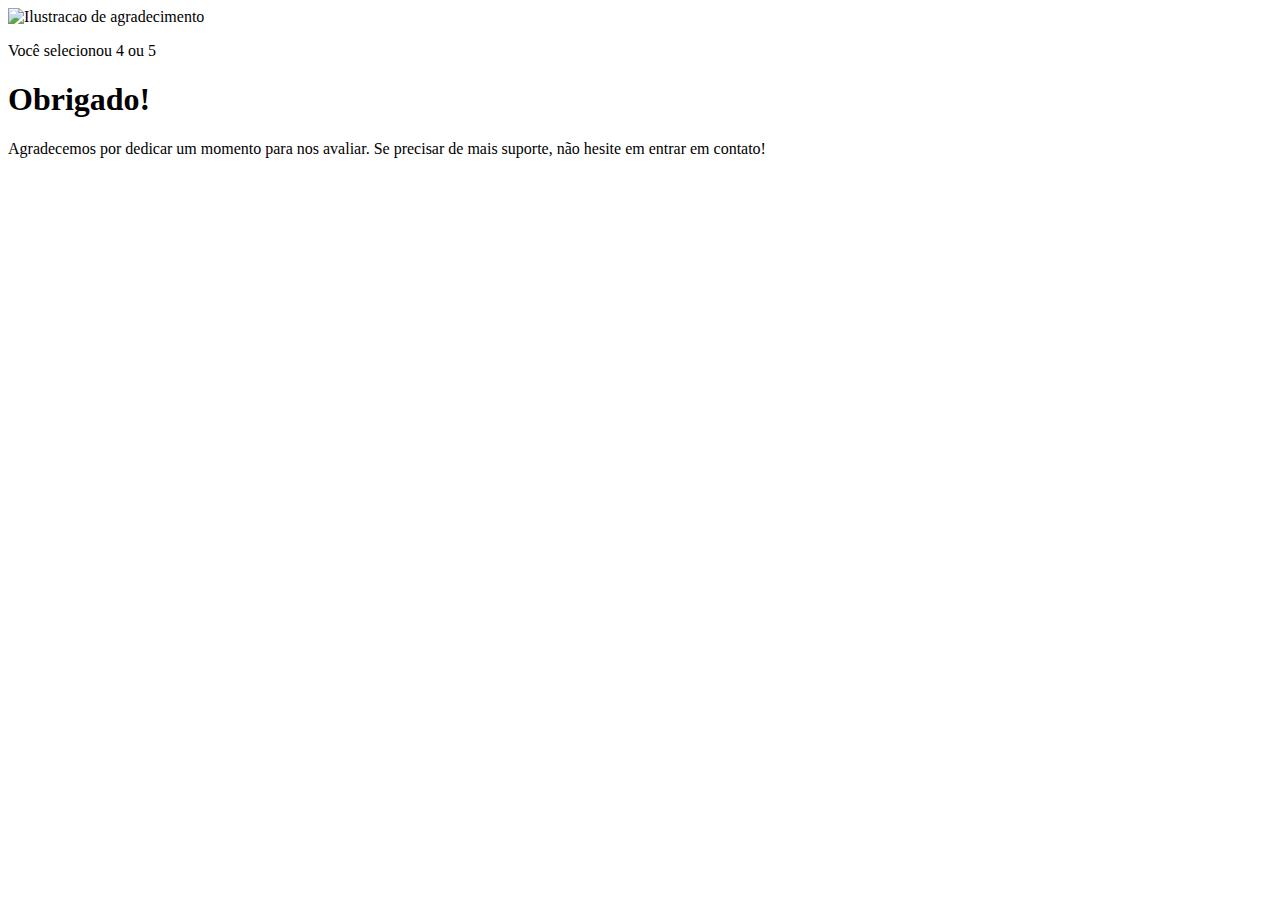
==== pages/agradecimento.html @ 6a00f2ec "Sexto commit do HTML primeiro do agradecimento HTML e primeiro commit do agradecimento CSS" ====
<!DOCTYPE html>
<html lang="en">
<head>
    <meta charset="UTF-8">
    <meta name="viewport" content="width=device-width, initial-scale=1.0">
    <link rel="stylesheet" href="agradecimento.css">
    <title>Feedback-Agradecimento</title>
</head>
<body>
    <div class="card">
        <img src="../images/illustration-thank-you.svg" alt="Ilustracao de agradecimento">

        <p>Você selecionou 4 ou 5</p>

        <h1>Obrigado!</h1>

        <p>Agradecemos por dedicar um momento para nos avaliar. Se precisar de mais suporte, não hesite em entrar em contato!</p>
    </div>
</body>
</html>
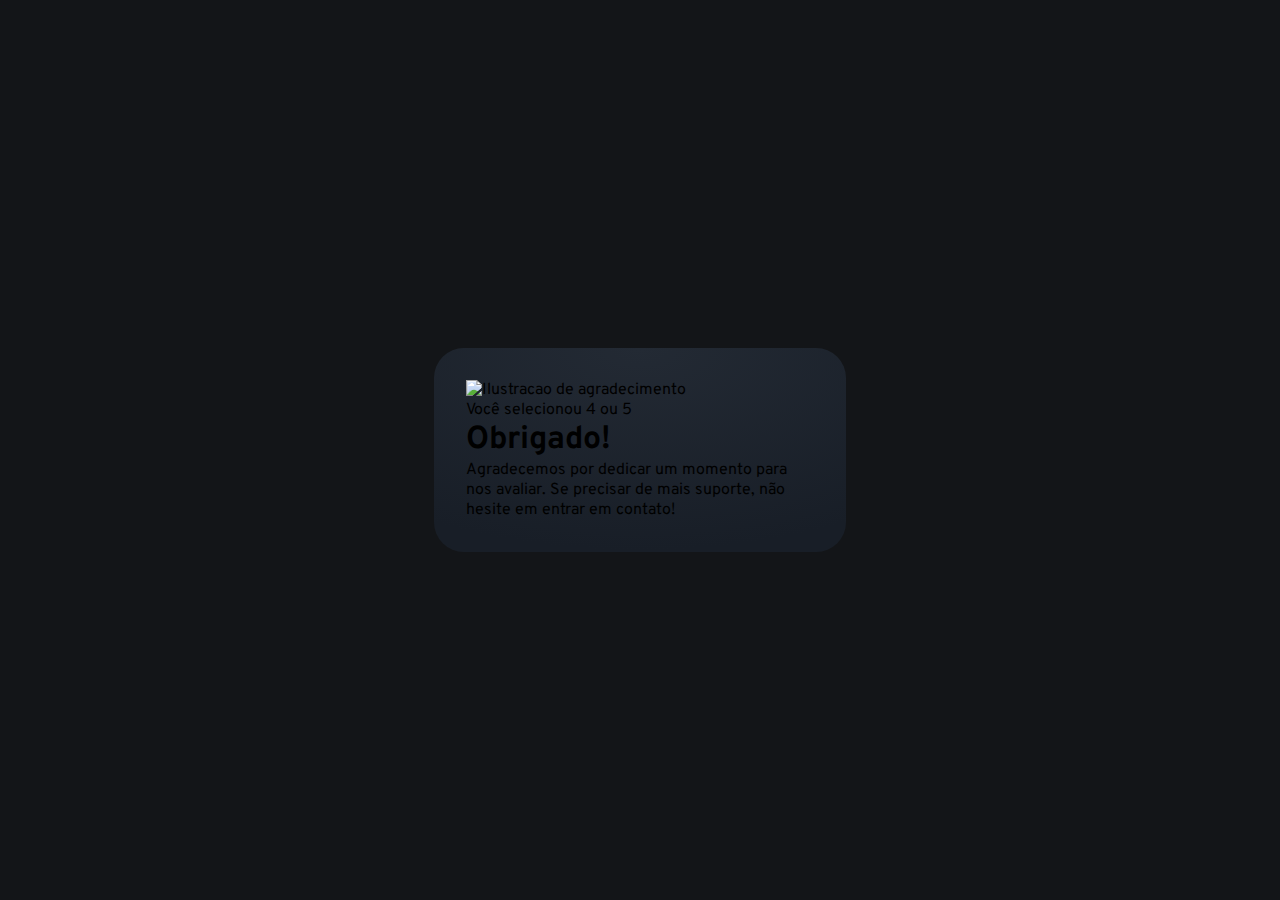
==== commit 60933025: "Segundo commit do agradecimento do HTML e segundo do agradecimento CSS" ====
--- a/pages/agradecimento.html
+++ b/pages/agradecimento.html
@@ -4,6 +4,9 @@
     <meta charset="UTF-8">
     <meta name="viewport" content="width=device-width, initial-scale=1.0">
     <link rel="stylesheet" href="agradecimento.css">
+    <link rel="preconnect" href="https://fonts.googleapis.com">
+    <link rel="preconnect" href="https://fonts.gstatic.com" crossorigin>
+    <link href="https://fonts.googleapis.com/css2?family=Overpass:ital,wght@0,100..900;1,100..900&display=swap" rel="stylesheet">
     <title>Feedback-Agradecimento</title>
 </head>
 <body>
--- a/pages/agradecimento.css
+++ b/pages/agradecimento.css
@@ -0,0 +1,32 @@
+*{
+    margin: 0;
+    padding: 0;
+    box-sizing: border-box;
+    font-family: "Overpass", sans-serif;
+    -webkit-font-smoothing: antialiased;
+}
+
+:root{
+    --dark-blue: #262E38;
+    --light-grey: #969FAD; 
+    --medium-grey: #7c8798;
+    --orange: #FC7614;
+    --white: #fff;
+    --very-dark-blue: #131518;
+    --black-gradient: radial-gradient(98.96% 98.96% at 50% 0%, #232A34 0%, #181E27 100%);
+}
+
+body{
+    background-color: var(--very-dark-blue);
+    height: 100svh;
+    display: flex;
+    justify-content: center;
+    align-items: center;
+}
+
+.card{
+    background: var(--black-gradient);
+    max-width: 412px;
+    padding: 32px;
+    border-radius: 30px;
+}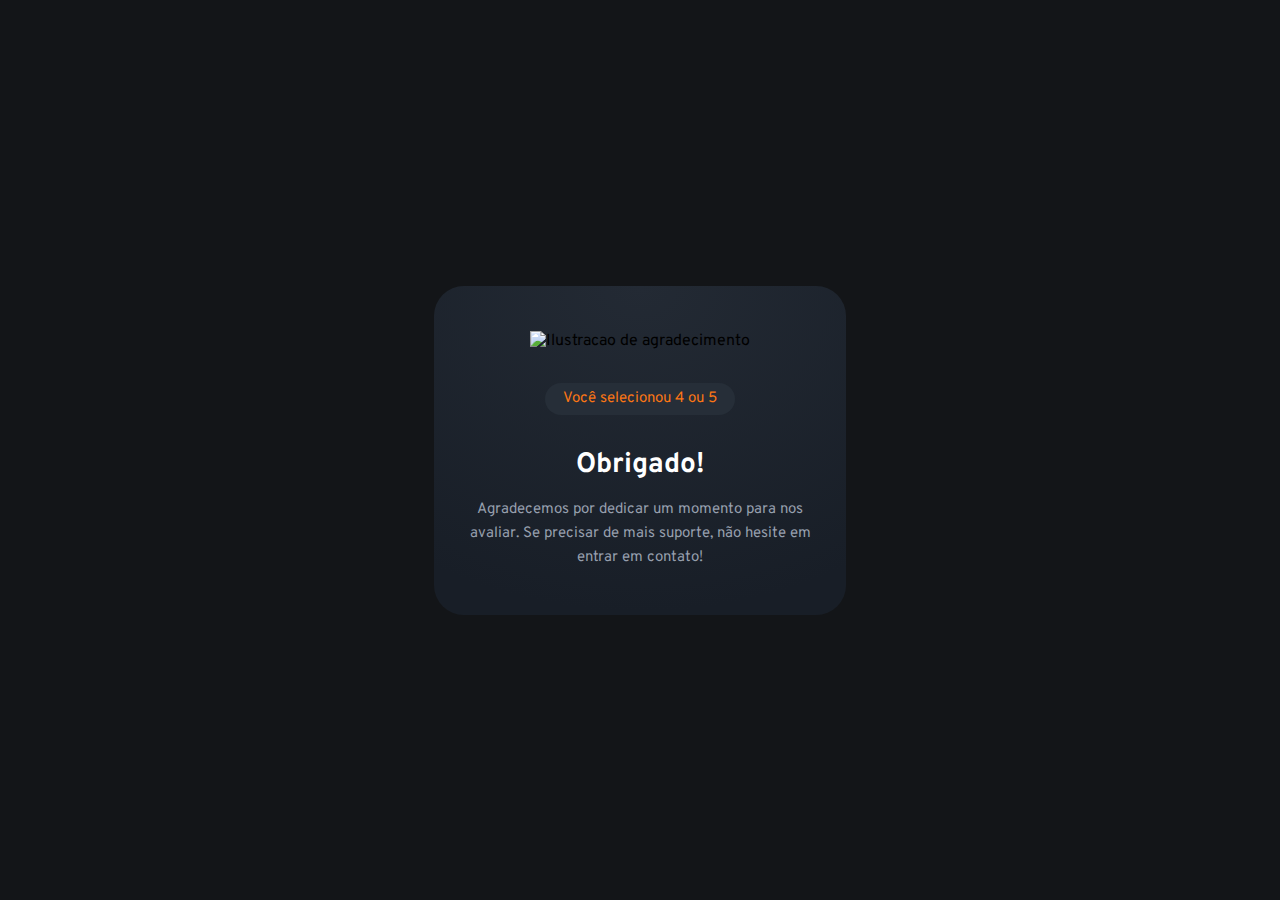
==== commit 714ceb68: "Terceiro commit do agradecimento HTML e quarto do agradecimento CSS" ====
--- a/pages/agradecimento.html
+++ b/pages/agradecimento.html
@@ -13,7 +13,7 @@
     <div class="card">
         <img src="../images/illustration-thank-you.svg" alt="Ilustracao de agradecimento">
 
-        <p>Você selecionou 4 ou 5</p>
+        <p class="paragrafo_nota">Você selecionou 4 ou 5</p>
 
         <h1>Obrigado!</h1>
 
--- a/pages/agradecimento.css
+++ b/pages/agradecimento.css
@@ -26,7 +26,36 @@
 
 .card{
     background: var(--black-gradient);
+    text-align: center;
     max-width: 412px;
-    padding: 32px;
+    padding: 45px 32px;
     border-radius: 30px;
+}
+
+.card img{
+    margin-bottom: 32px;
+}
+
+.card .paragrafo_nota{
+    background-color: var(--dark-blue);
+    width: fit-content;
+    margin-inline: auto;
+    padding: 4px 18px;
+    border-radius: 22px;
+    font-size: 15px;
+    color: var(--orange);
+    margin-bottom: 32px;
+}
+
+.card h1{
+    color: var(--white);
+    text-align: center;
+    font-size: 28px;
+    margin: 15px;
+}
+
+.card p{
+    color: var(--light-grey);
+    font-size: 15px;
+    line-height: 24px;
 }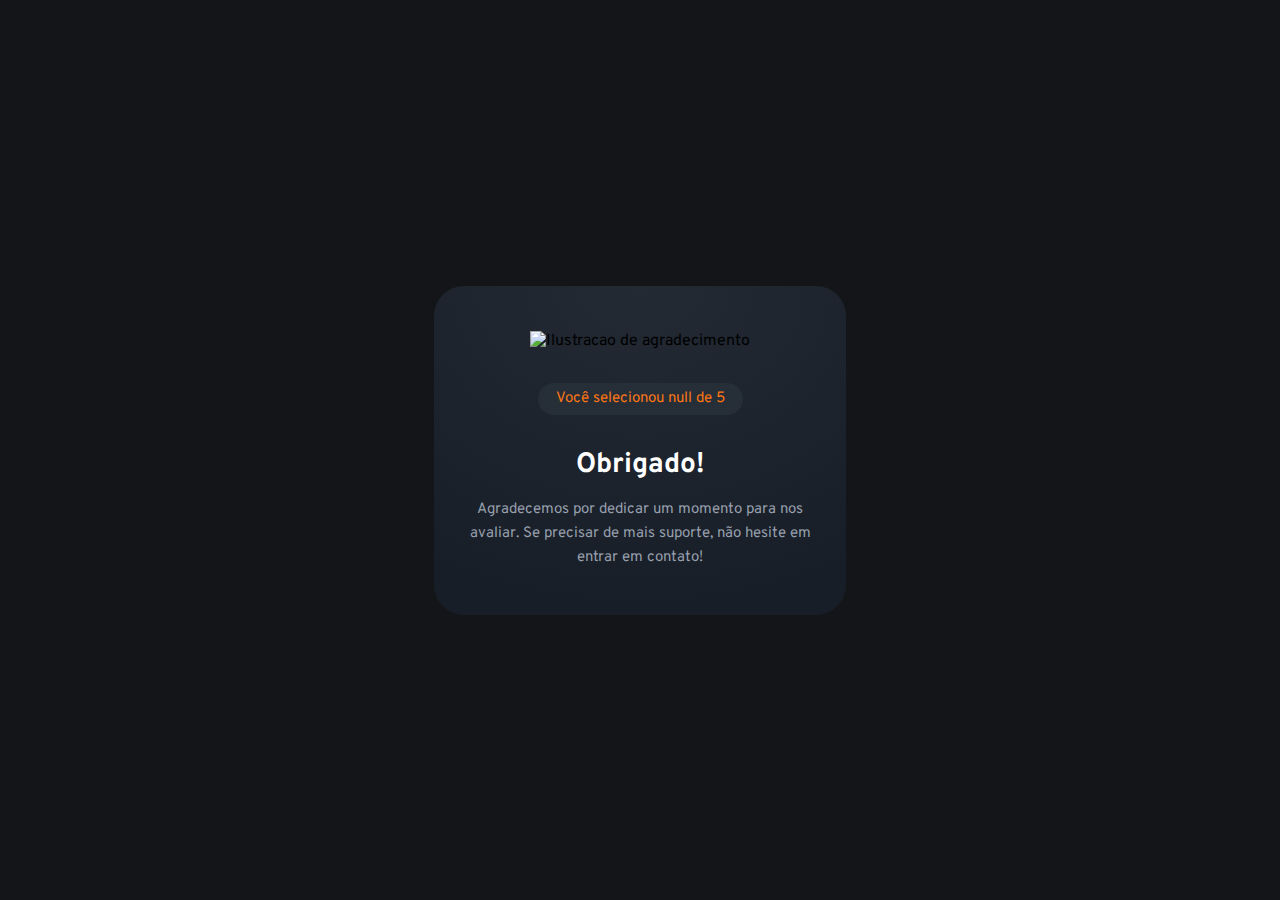
==== commit 8f1b4220: "Javascript do agradecimento" ====
--- a/pages/agradecimento.html
+++ b/pages/agradecimento.html
@@ -6,6 +6,7 @@
     <link rel="stylesheet" href="agradecimento.css">
     <link rel="preconnect" href="https://fonts.googleapis.com">
     <link rel="preconnect" href="https://fonts.gstatic.com" crossorigin>
+    <script src="./agradecimento.js" defer></script>
     <link href="https://fonts.googleapis.com/css2?family=Overpass:ital,wght@0,100..900;1,100..900&display=swap" rel="stylesheet">
     <title>Feedback-Agradecimento</title>
 </head>
